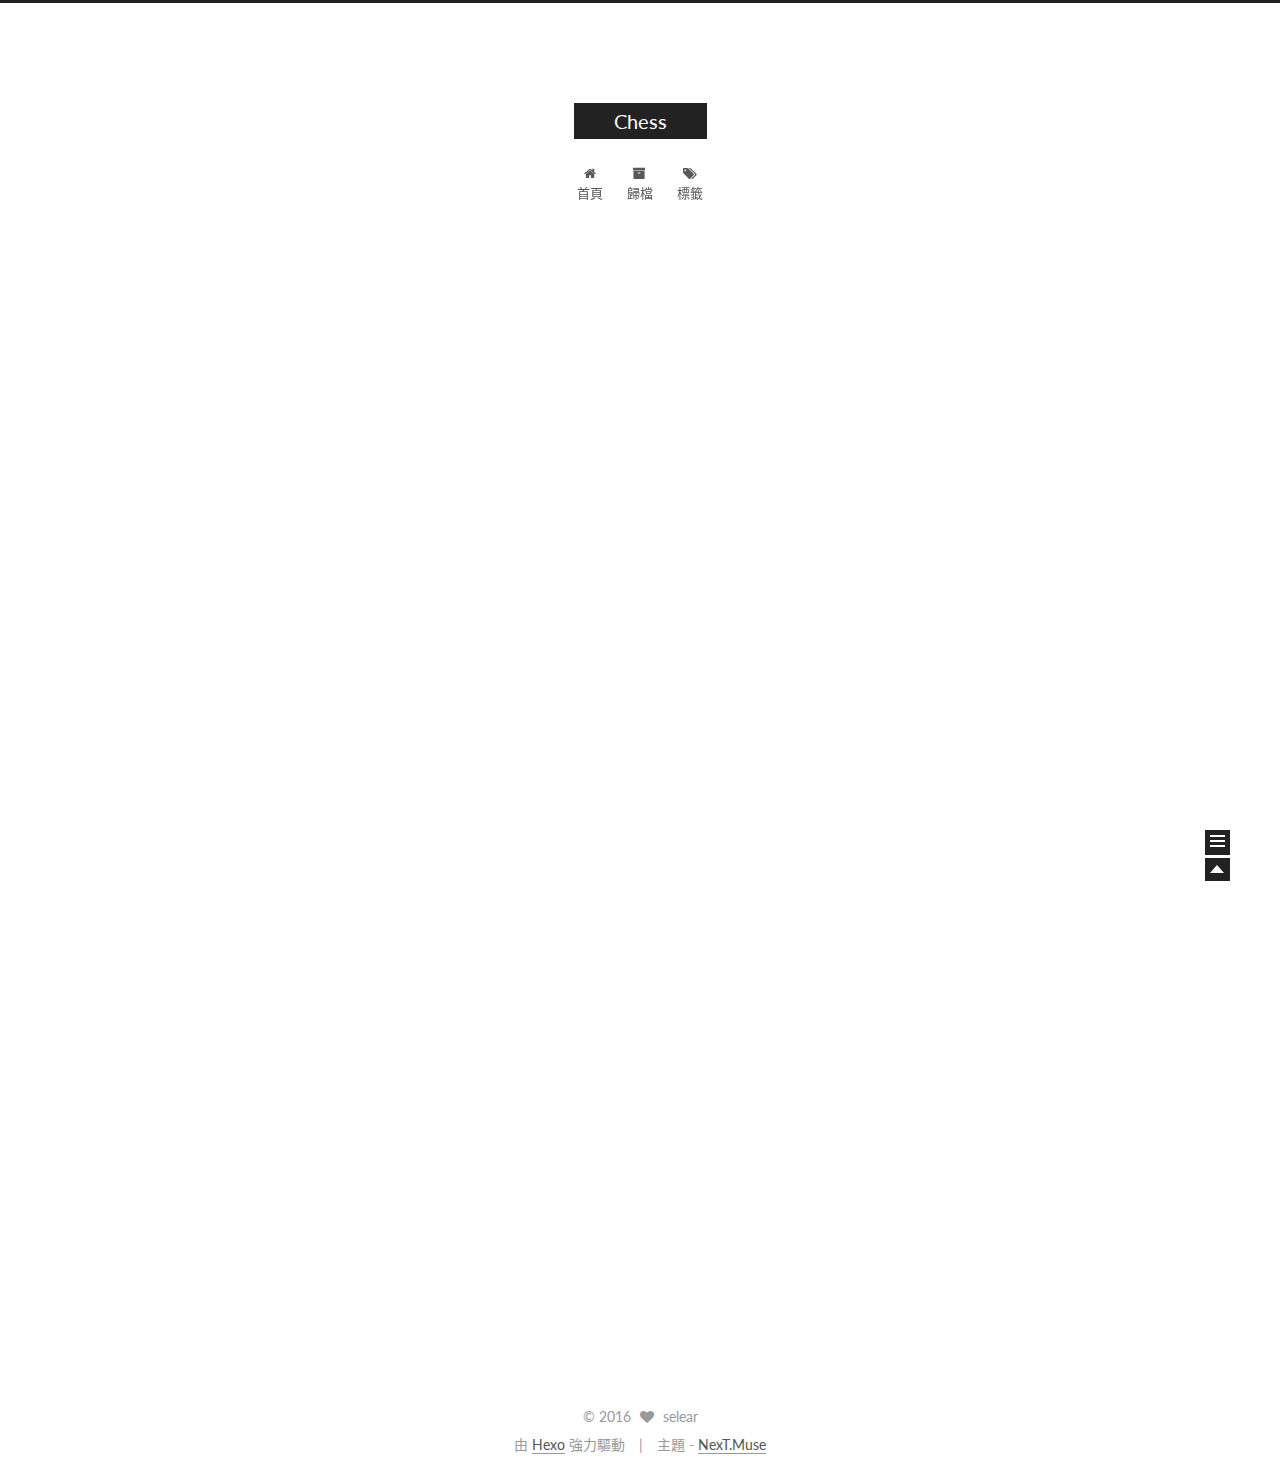
==== index.html @ 6a744e5f "Site updated: 2016-02-11 23:45:09" ====
<!doctype html>



  


<html class="theme-next muse use-motion">
<head>
  <meta charset="UTF-8"/>
<meta http-equiv="X-UA-Compatible" content="IE=edge,chrome=1" />
<meta name="viewport" content="width=device-width, initial-scale=1, maximum-scale=1"/>



<meta http-equiv="Cache-Control" content="no-transform" />
<meta http-equiv="Cache-Control" content="no-siteapp" />












  <link href="/vendors/fancybox/source/jquery.fancybox.css?v=2.1.5" rel="stylesheet" type="text/css"/>




  <link href="//fonts.googleapis.com/css?family=Lato:300,400,700,400italic&subset=latin,latin-ext" rel="stylesheet" type="text/css">



<link href="/vendors/font-awesome/css/font-awesome.min.css?v=4.4.0" rel="stylesheet" type="text/css" />

<link href="/css/main.css?v=0.5.0" rel="stylesheet" type="text/css" />


  <meta name="keywords" content="Hexo, NexT" />








  <link rel="shortcut icon" type="image/x-icon" href="/favicon.ico?v=0.5.0" />






<meta name="description" content="try to find which one will win.">
<meta property="og:type" content="website">
<meta property="og:title" content="Chess">
<meta property="og:url" content="https://selear.github.io/index.html">
<meta property="og:site_name" content="Chess">
<meta property="og:description" content="try to find which one will win.">
<meta name="twitter:card" content="summary">
<meta name="twitter:title" content="Chess">
<meta name="twitter:description" content="try to find which one will win.">



<script type="text/javascript" id="hexo.configuration">
  var NexT = window.NexT || {};
  var CONFIG = {
    scheme: 'Muse',
    sidebar: {"position":"left","display":"post"},
    fancybox: true,
    motion: true,
    duoshuo: {
      userId: 0,
      author: '博主'
    }
  };
</script>

  <title> Chess </title>
</head>

<body itemscope itemtype="http://schema.org/WebPage" lang="zh-CN">

  








  
  
    
  

  <div class="container one-collumn sidebar-position-left 
   page-home 
 ">
    <div class="headband"></div>

    <header id="header" class="header" itemscope itemtype="http://schema.org/WPHeader">
      <div class="header-inner"><div class="site-meta ">
  

  <div class="custom-logo-site-title">
    <a href="/"  class="brand" rel="start">
      <span class="logo-line-before"><i></i></span>
      <span class="site-title">Chess</span>
      <span class="logo-line-after"><i></i></span>
    </a>
  </div>
  <p class="site-subtitle"></p>
</div>

<div class="site-nav-toggle">
  <button>
    <span class="btn-bar"></span>
    <span class="btn-bar"></span>
    <span class="btn-bar"></span>
  </button>
</div>

<nav class="site-nav">
  

  
    <ul id="menu" class="menu ">
      
        
        <li class="menu-item menu-item-home">
          <a href="/" rel="section">
            
              <i class="menu-item-icon fa fa-home fa-fw"></i> <br />
            
            首頁
          </a>
        </li>
      
        
        <li class="menu-item menu-item-archives">
          <a href="/archives" rel="section">
            
              <i class="menu-item-icon fa fa-archive fa-fw"></i> <br />
            
            歸檔
          </a>
        </li>
      
        
        <li class="menu-item menu-item-tags">
          <a href="/tags" rel="section">
            
              <i class="menu-item-icon fa fa-tags fa-fw"></i> <br />
            
            標籤
          </a>
        </li>
      

      
      
      
    </ul>
  

  
</nav>

 </div>
    </header>

    <main id="main" class="main">
      <div class="main-inner">
        <div class="content-wrap">
          <div id="content" class="content">
            
  <section id="posts" class="posts-expand">

    

    
    
      
      
        
        
        
      

      
    

    
      

  
  

  
  
  

  <article class="post post-type-normal " itemscope itemtype="http://schema.org/Article">

    
      <header class="post-header">

        
        
          <h1 class="post-title" itemprop="name headline">
            
            
              
                
                <a class="post-title-link" href="/2016/02/10/hello-world/" itemprop="url">
                  Hello World
                </a>
              
            
          </h1>
        

        <div class="post-meta">
          <span class="post-time">
            <span class="post-meta-item-icon">
              <i class="fa fa-calendar-o"></i>
            </span>
            <span class="post-meta-item-text">發表於</span>
            <time itemprop="dateCreated" datetime="2016-02-10T01:39:41+08:00" content="2016-02-10">
              2016-02-10
            </time>
          </span>

          

          
            
          

          

          
          
        </div>
      </header>
    


    <div class="post-body" itemprop="articleBody">

      
      

      
        
          
            <p>Welcome to <a href="http://hexo.io/" target="_blank" rel="external">Hexo</a>! This is your very first post. Check <a href="http://hexo.io/docs/" target="_blank" rel="external">documentation</a> for more info. If you get any problems when using Hexo, you can find the answer in <a href="http://hexo.io/docs/troubleshooting.html" target="_blank" rel="external">troubleshooting</a> or you can ask me on <a href="https://github.com/hexojs/hexo/issues" target="_blank" rel="external">GitHub</a>.</p>
<h2 id="Quick_Start"><a href="#Quick_Start" class="headerlink" title="Quick Start"></a>Quick Start</h2><h3 id="Create_a_new_post"><a href="#Create_a_new_post" class="headerlink" title="Create a new post"></a>Create a new post</h3><figure class="highlight bash"><table><tr><td class="gutter"><pre><span class="line">1</span><br></pre></td><td class="code"><pre><span class="line">$ hexo new <span class="string">"My New Post"</span></span><br></pre></td></tr></table></figure>
<p>More info: <a href="http://hexo.io/docs/writing.html" target="_blank" rel="external">Writing</a></p>
<h3 id="Run_server"><a href="#Run_server" class="headerlink" title="Run server"></a>Run server</h3><figure class="highlight bash"><table><tr><td class="gutter"><pre><span class="line">1</span><br></pre></td><td class="code"><pre><span class="line">$ hexo server</span><br></pre></td></tr></table></figure>
<p>More info: <a href="http://hexo.io/docs/server.html" target="_blank" rel="external">Server</a></p>
<h3 id="Generate_static_files"><a href="#Generate_static_files" class="headerlink" title="Generate static files"></a>Generate static files</h3><figure class="highlight bash"><table><tr><td class="gutter"><pre><span class="line">1</span><br></pre></td><td class="code"><pre><span class="line">$ hexo generate</span><br></pre></td></tr></table></figure>
<p>More info: <a href="http://hexo.io/docs/generating.html" target="_blank" rel="external">Generating</a></p>
<h3 id="Deploy_to_remote_sites"><a href="#Deploy_to_remote_sites" class="headerlink" title="Deploy to remote sites"></a>Deploy to remote sites</h3><figure class="highlight bash"><table><tr><td class="gutter"><pre><span class="line">1</span><br></pre></td><td class="code"><pre><span class="line">$ hexo deploy</span><br></pre></td></tr></table></figure>
<p>More info: <a href="http://hexo.io/docs/deployment.html" target="_blank" rel="external">Deployment</a></p>

          
        
      
    </div>

    <footer class="post-footer">
      

      

      
      
        <div class="post-eof"></div>
      
    </footer>
  </article>


    

  </section>

  


          </div>
          


          

        </div>
        
          
  
  <div class="sidebar-toggle">
    <div class="sidebar-toggle-line-wrap">
      <span class="sidebar-toggle-line sidebar-toggle-line-first"></span>
      <span class="sidebar-toggle-line sidebar-toggle-line-middle"></span>
      <span class="sidebar-toggle-line sidebar-toggle-line-last"></span>
    </div>
  </div>

  <aside id="sidebar" class="sidebar">
    <div class="sidebar-inner">

      

      

      <section class="site-overview sidebar-panel  sidebar-panel-active ">
        <div class="site-author motion-element" itemprop="author" itemscope itemtype="http://schema.org/Person">
          <img class="site-author-image" itemprop="image"
               src="/images/default_avatar.jpg"
               alt="selear" />
          <p class="site-author-name" itemprop="name">selear</p>
          <p class="site-description motion-element" itemprop="description">try to find which one will win.</p>
        </div>
        <nav class="site-state motion-element">
          <div class="site-state-item site-state-posts">
            <a href="/archives">
              <span class="site-state-item-count">1</span>
              <span class="site-state-item-name">文章</span>
            </a>
          </div>
          
          

          

        </nav>

        

        <div class="links-of-author motion-element">
          
        </div>

        
        

        <div class="links-of-author motion-element">
          
        </div>

      </section>

      

    </div>
  </aside>


        
      </div>
    </main>

    <footer id="footer" class="footer">
      <div class="footer-inner">
        <div class="copyright" >
  
  &copy; 
  <span itemprop="copyrightYear">2016</span>
  <span class="with-love">
    <i class="fa fa-heart"></i>
  </span>
  <span class="author" itemprop="copyrightHolder">selear</span>
</div>

<div class="powered-by">
  由 <a class="theme-link" href="http://hexo.io">Hexo</a> 強力驅動
</div>

<div class="theme-info">
  主題 -
  <a class="theme-link" href="https://github.com/iissnan/hexo-theme-next">
    NexT.Muse
  </a>
</div>



      </div>
    </footer>

    <div class="back-to-top"></div>
  </div>

  


  



  <script type="text/javascript" src="/vendors/jquery/index.js?v=2.1.3"></script>

  <script type="text/javascript" src="/vendors/fastclick/lib/fastclick.min.js?v=1.0.6"></script>

  <script type="text/javascript" src="/vendors/jquery_lazyload/jquery.lazyload.js?v=1.9.7"></script>

  <script type="text/javascript" src="/vendors/velocity/velocity.min.js"></script>

  <script type="text/javascript" src="/vendors/velocity/velocity.ui.min.js"></script>

  <script type="text/javascript" src="/vendors/fancybox/source/jquery.fancybox.pack.js"></script>


  


  <script type="text/javascript" src="/js/src/utils.js?v=0.5.0"></script>

  <script type="text/javascript" src="/js/src/motion.js?v=0.5.0"></script>



  
  

  

  


  <script type="text/javascript" src="/js/src/bootstrap.js?v=0.5.0"></script>



  



  



  
  

  
  


</body>
</html>
---- css/main.css ----
/* normalize.css v3.0.2 | MIT License | git.io/normalize */
html {
  font-family: sans-serif; /* 1 */
  -ms-text-size-adjust: 100%; /* 2 */
  -webkit-text-size-adjust: 100%; /* 2 */
}
body {
  margin: 0;
}
article,
aside,
details,
figcaption,
figure,
footer,
header,
hgroup,
main,
menu,
nav,
section,
summary {
  display: block;
}
audio,
canvas,
progress,
video {
  display: inline-block; /* 1 */
  vertical-align: baseline; /* 2 */
}
audio:not([controls]) {
  display: none;
  height: 0;
}
[hidden],
template {
  display: none;
}
a {
  background-color: transparent;
}
a:active,
a:hover {
  outline: 0;
}
abbr[title] {
  border-bottom: 1px dotted;
}
b,
strong {
  font-weight: bold;
}
dfn {
  font-style: italic;
}
h1 {
  font-size: 2em;
  margin: 0.67em 0;
}
mark {
  background: #ff0;
  color: #000;
}
small {
  font-size: 80%;
}
sub,
sup {
  font-size: 75%;
  line-height: 0;
  position: relative;
  vertical-align: baseline;
}
sup {
  top: -0.5em;
}
sub {
  bottom: -0.25em;
}
img {
  border: 0;
}
svg:not(:root) {
  overflow: hidden;
}
figure {
  margin: 1em 40px;
}
hr {
  -moz-box-sizing: content-box;
  box-sizing: content-box;
  height: 0;
}
pre {
  overflow: auto;
}
code,
kbd,
pre,
samp {
  font-family: monospace, monospace;
  font-size: 1em;
}
button,
input,
optgroup,
select,
textarea {
  color: inherit; /* 1 */
  font: inherit; /* 2 */
  margin: 0; /* 3 */
}
button {
  overflow: visible;
}
button,
select {
  text-transform: none;
}
button,
html input[type="button"],
input[type="reset"],
input[type="submit"] {
  -webkit-appearance: button; /* 2 */
  cursor: pointer; /* 3 */
}
button[disabled],
html input[disabled] {
  cursor: default;
}
button::-moz-focus-inner,
input::-moz-focus-inner {
  border: 0;
  padding: 0;
}
input {
  line-height: normal;
}
input[type="checkbox"],
input[type="radio"] {
  box-sizing: border-box; /* 1 */
  padding: 0; /* 2 */
}
input[type="number"]::-webkit-inner-spin-button,
input[type="number"]::-webkit-outer-spin-button {
  height: auto;
}
input[type="search"] {
  -webkit-appearance: textfield; /* 1 */
  -moz-box-sizing: content-box;
  -webkit-box-sizing: content-box; /* 2 */
  box-sizing: content-box;
}
input[type="search"]::-webkit-search-cancel-button,
input[type="search"]::-webkit-search-decoration {
  -webkit-appearance: none;
}
fieldset {
  border: 1px solid #c0c0c0;
  margin: 0 2px;
  padding: 0.35em 0.625em 0.75em;
}
legend {
  border: 0; /* 1 */
  padding: 0; /* 2 */
}
textarea {
  overflow: auto;
}
optgroup {
  font-weight: bold;
}
table {
  border-collapse: collapse;
  border-spacing: 0;
}
td,
th {
  padding: 0;
}
::selection {
  background: #262a30;
  color: #fff;
}
body {
  position: relative;
  font-family: Lato, "PingFang SC", "Microsoft YaHei", sans-serif;
  font-size: 14px;
  line-height: 2;
  color: #555;
  background: #fff;
}
@media (max-width: 767px) {
  body {
    padding-right: 0 !important;
  }
}
@media (min-width: 768px) and (max-width: 991px) {
  body {
    padding-right: 0 !important;
  }
}
@media (min-width: 1600px) {
  body {
    font-size: 16px;
  }
}
h1,
h2,
h3,
h4,
h5,
h6 {
  margin: 0;
  padding: 0;
  font-weight: bold;
  line-height: 1.5;
  font-family: Lato, "PingFang SC", "Microsoft YaHei", sans-serif;
}
h2,
h3,
h4,
h5,
h6 {
  margin: 20px 0 15px;
}
h1 {
  font-size: 22px;
}
@media (max-width: 767px) {
  h1 {
    font-size: 18px;
  }
}
h2 {
  font-size: 20px;
}
@media (max-width: 767px) {
  h2 {
    font-size: 16px;
  }
}
h3 {
  font-size: 18px;
}
@media (max-width: 767px) {
  h3 {
    font-size: 14px;
  }
}
h4 {
  font-size: 16px;
}
@media (max-width: 767px) {
  h4 {
    font-size: 12px;
  }
}
h5 {
  font-size: 14px;
}
@media (max-width: 767px) {
  h5 {
    font-size: 10px;
  }
}
h6 {
  font-size: 12px;
}
@media (max-width: 767px) {
  h6 {
    font-size: 8px;
  }
}
p {
  margin: 0 0 25px 0;
}
a {
  color: #555;
  text-decoration: none;
  border-bottom: 1px solid #999;
  word-wrap: break-word;
}
a:hover {
  color: #222;
  border-bottom-color: #222;
}
ul {
  list-style: none;
}
blockquote {
  margin: 0;
  padding: 0;
}
img {
  display: block;
  margin: auto;
  max-width: 100%;
  height: auto;
}
hr {
  margin: 40px 0;
  height: 3px;
  border: none;
  background-color: #ddd;
  background-image: repeating-linear-gradient(-45deg, #fff, #fff 4px, transparent 4px, transparent 8px);
}
blockquote {
  padding: 0 15px;
  color: #666;
  border-left: 4px solid #ddd;
}
blockquote cite::before {
  content: "-";
  padding: 0 5px;
}
dt {
  font-weight: 700;
}
dd {
  margin: 0;
  padding: 0;
}
.text-left {
  text-align: left;
}
.text-center {
  text-align: center;
}
.text-right {
  text-align: right;
}
.text-justify {
  text-align: justify;
}
.text-nowrap {
  white-space: nowrap;
}
.text-lowercase {
  text-transform: lowercase;
}
.text-uppercase {
  text-transform: uppercase;
}
.text-capitalize {
  text-transform: capitalize;
}
.center-block {
  display: block;
  margin-left: auto;
  margin-right: auto;
}
.clearfix:before,
.clearfix:after {
  content: " ";
  display: table;
}
.clearfix:after {
  clear: both;
}
.pullquote {
  width: 45%;
}
.pullquote.left {
  float: left;
  margin-left: 5px;
  margin-right: 10px;
}
.pullquote.right {
  float: right;
  margin-left: 10px;
  margin-right: 5px;
}
.highlight table,
.gist table {
  width: auto;
}
.highlight table td,
.gist table td {
  border: none;
}
.highlight a,
.gist a {
  color: #222 !important;
  text-decoration: none !important;
}
.affix.affix.affix {
  position: fixed;
}
.translation {
  margin-top: -20px;
  font-size: 14px;
  color: #999;
}
.use-motion .motion-element {
  opacity: 0;
}
table {
  margin: 20px 0;
  width: 100%;
  border-collapse: collapse;
  border-spacing: 0;
  border: 1px solid #ddd;
  font-size: 14px;
}
table>tbody>tr:nth-of-type(odd) {
  background-color: #f9f9f9;
}
table>tbody>tr:hover {
  background-color: #f5f5f5;
}
caption,
th,
td {
  padding: 8px;
  text-align: left;
  vertical-align: middle;
  font-weight: normal;
}
th,
td {
  border-bottom: 3px solid #ddd;
  border-right: 1px solid #eee;
}
th {
  padding-bottom: 10px;
  font-weight: 700;
}
td {
  border-bottom-width: 1px;
}
html,
body {
  height: 100%;
}
.container {
  position: relative;
  min-height: 100%;
}
.header-inner {
  margin: 0 auto;
  padding: 100px 0 70px;
  max-width: 700px;
}
@media (min-width: 1600px) {
  .container .header-inner {
    width: 900px;
  }
}
.main {
  padding-bottom: 150px;
}
.main-inner {
  margin: 0 auto;
  width: 700px;
}
@media (min-width: 1600px) {
  .container .main-inner {
    width: 900px;
  }
}
.footer {
  position: absolute;
  left: 0;
  bottom: 0;
  width: 100%;
  min-height: 50px;
}
.footer-inner {
  box-sizing: border-box;
  margin: 20px auto;
  max-width: 700px;
}
@media (min-width: 1600px) {
  .container .footer-inner {
    width: 900px;
  }
}
pre,
.highlight {
  background: #f7f7f7;
  margin: 20px 0;
  padding: 15px;
  overflow: auto;
  font-size: 13px;
  color: #4d4d4c;
  line-height: 1.6;
}
.highlight .gutter pre,
.gist .gist-file .gist-data .line-numbers {
  color: #666;
}
pre,
code {
  font-family: "Input Mono", "PT Mono", Consolas, Monaco, Menlo, monospace;
}
code {
  word-break: break-all;
  background: #eee;
  text-shadow: 0 1px #fff;
  padding: 0 0.3em;
}
pre code {
  background: none;
  text-shadow: none;
  padding: 0;
}
.highlight pre {
  border: none;
  margin: 0;
  padding: 1px;
}
.highlight table {
  margin: 0;
  width: auto;
  border: none;
}
.highlight td {
  border: none;
  padding: 0;
}
.highlight figcaption {
  font-size: 0.85em;
  color: #8e908c;
  line-height: 1em;
  margin-bottom: 1em;
}
.highlight figcaption:before,
.highlight figcaption:after {
  content: " ";
  display: table;
}
.highlight figcaption:after {
  clear: both;
}
.highlight figcaption a {
  float: right;
}
.highlight .gutter pre {
  text-align: right;
  padding-right: 20px;
}
.highlight .line {
  height: 20px;
}
.gist {
  margin: 20px 0;
  border-style: solid;
  border-color: #ccc;
  border-width: 1px 0;
  background: #f7f7f7;
  padding: 15px 40px 15px 15px;
}
.gist .gist-file {
  border: none;
  font-family: "Input Mono", "PT Mono", Consolas, Monaco, Menlo, monospace;
  margin: 0;
}
.gist .gist-file .gist-data {
  background: none;
  border: none;
}
.gist .gist-file .gist-data .line-numbers {
  background: none;
  border: none;
  padding: 0 20px 0 0;
}
.gist .gist-file .gist-data .line-data {
  padding: 0 !important;
}
.gist .gist-file .highlight {
  margin: 0;
  padding: 0;
  border: none;
}
.gist .gist-file .gist-meta {
  background: #f7f7f7;
  color: #8e908c;
  font: 13px Lato, "PingFang SC", "Microsoft YaHei", sans-serif;
  text-shadow: 0 0;
  padding: 0;
  margin-top: 1em;
  margin-left: 40px;
}
.gist .gist-file .gist-meta a {
  color: color-link;
  font-weight: normal;
}
.gist .gist-file .gist-meta a:hover {
  text-decoration: underline;
}
pre .comment {
  color: #8e908c;
}
pre .variable,
pre .attribute,
pre .tag,
pre .regexp,
pre .ruby .constant,
pre .xml .tag .title,
pre .xml .pi,
pre .xml .doctype,
pre .html .doctype,
pre .css .id,
pre .css .class,
pre .css .pseudo {
  color: #c82829;
}
pre .number,
pre .preprocessor,
pre .built_in,
pre .literal,
pre .params,
pre .constant {
  color: #f5871f;
}
pre .ruby .class .title,
pre .css .rules .attribute {
  color: #718c00;
}
pre .string,
pre .value,
pre .inheritance,
pre .header,
pre .ruby .symbol,
pre .xml .cdata {
  color: #718c00;
}
pre .title,
pre .css .hexcolor {
  color: #3e999f;
}
pre .function,
pre .python .decorator,
pre .python .title,
pre .ruby .function .title,
pre .ruby .title .keyword,
pre .perl .sub,
pre .javascript .title,
pre .coffeescript .title {
  color: #4271ae;
}
pre .keyword,
pre .javascript .function {
  color: #8959a8;
}
.full-image.full-image.full-image {
  border: none;
  max-width: 100%;
  width: auto;
  margin: 20px auto;
}
@media (min-width: 992px) {
  .full-image.full-image.full-image {
    max-width: none;
    width: 126%;
    margin: 0 -13%;
  }
}
.blockquote-center,
.page-home .post-type-quote blockquote,
.page-post-detail .post-type-quote blockquote {
  position: relative;
  margin: 40px 0;
  padding: 0;
  border-left: none;
  text-align: center;
}
.blockquote-center::before,
.page-home .post-type-quote blockquote::before,
.page-post-detail .post-type-quote blockquote::before,
.blockquote-center::after,
.page-home .post-type-quote blockquote::after,
.page-post-detail .post-type-quote blockquote::after {
  position: absolute;
  content: ' ';
  display: block;
  width: 100%;
  height: 24px;
  opacity: 0.2;
  background-repeat: no-repeat;
  background-position: 0 -6px;
  background-size: 22px 22px;
}
.blockquote-center::before,
.page-home .post-type-quote blockquote::before,
.page-post-detail .post-type-quote blockquote::before {
  top: -20px;
  background-image: url("../images/quote-l.svg");
  border-top: 1px solid #ccc;
}
.blockquote-center::after,
.page-home .post-type-quote blockquote::after,
.page-post-detail .post-type-quote blockquote::after {
  bottom: -20px;
  background-image: url("../images/quote-r.svg");
  border-bottom: 1px solid #ccc;
  background-position: 100% 8px;
}
.blockquote-center p,
.page-home .post-type-quote blockquote p,
.page-post-detail .post-type-quote blockquote p,
.blockquote-center div,
.page-home .post-type-quote blockquote div,
.page-post-detail .post-type-quote blockquote div {
  text-align: center;
}
.post .post-body .group-picture img {
  box-sizing: border-box;
  padding: 0 3px;
  border: none;
}
.post .group-picture-row {
  overflow: hidden;
  margin-top: 6px;
}
.post .group-picture-row:first-child {
  margin-top: 0;
}
.post .group-picture-column {
  float: left;
}
.page-post-detail .post-body .group-picture-column {
  float: none;
  margin-top: 10px;
  width: auto !important;
}
.page-post-detail .post-body .group-picture-column img {
  margin: 0 auto;
}
.page-archive .group-picture-container {
  overflow: hidden;
}
.page-archive .group-picture-row {
  float: left;
}
.page-archive .group-picture-row:first-child {
  margin-top: 6px;
}
.page-archive .group-picture-column {
  max-width: 150px;
  max-height: 150px;
}
.btn {
  display: inline-block;
  padding: 0 20px;
  font-size: 14px;
  color: #fff;
  background: #222;
  border: 2px solid #222;
  text-decoration: none;
  border-radius: 0;
  transition-property: background-color;
  transition-duration: 0.2s;
  transition-timing-function: ease-in-out;
  transition-delay: 0s;
}
.btn:hover,
.post-more-link .btn:hover {
  border-color: #222;
  color: #222;
  background: #fff;
}
.btn-bar {
  display: block;
  width: 22px;
  height: 2px;
  background: #555;
  border-radius: 1px;
}
.btn-bar+.btn-bar {
  margin-top: 4px;
}
.pagination {
  margin: 120px 0 40px;
  text-align: center;
  border-top: 1px solid #eee;
}
.page-number-basic,
.pagination .prev,
.pagination .next,
.pagination .page-number,
.pagination .space {
  display: inline-block;
  position: relative;
  top: -1px;
  margin: 0 10px;
  padding: 0 10px;
  line-height: 30px;
}
@media (max-width: 767px) {
  .page-number-basic,
  .pagination .prev,
  .pagination .next,
  .pagination .page-number,
  .pagination .space {
    margin: 0 5px;
  }
}
.pagination .prev,
.pagination .next,
.pagination .page-number {
  border-bottom: 0;
  border-top: 1px solid #eee;
  transition-property: border-color;
  transition-duration: 0.2s;
  transition-timing-function: ease-in-out;
  transition-delay: 0s;
}
.pagination .prev:hover,
.pagination .next:hover,
.pagination .page-number:hover {
  border-top-color: #222;
}
.pagination .space {
  padding: 0;
  margin: 0;
}
.pagination .prev {
  margin-left: 0;
}
.pagination .next {
  margin-right: 0;
}
.pagination .page-number.current {
  color: #fff;
  background: #ccc;
  border-top-color: #ccc;
}
@media (max-width: 767px) {
  .pagination {
    border-top: none;
  }
  .pagination .prev,
  .pagination .next,
  .pagination .page-number {
    margin-bottom: 10px;
    border-top: 0;
    border-bottom: 1px solid #eee;
  }
  .pagination .prev:hover,
  .pagination .next:hover,
  .pagination .page-number:hover {
    border-bottom-color: #222;
  }
}
.comments {
  margin: 60px 20px 0;
}
.tag-cloud {
  text-align: center;
}
.tag-cloud a {
  display: inline-block;
  margin: 10px;
}
.back-to-top {
  position: fixed;
  bottom: 19px;
  right: 50px;
  z-index: 1050;
  width: 15px;
  height: 13px;
  padding: 5px;
  background: #222;
  color: #fff;
  cursor: pointer;
  -webkit-transform: translateZ(0);
}
@media (max-width: 767px) {
  .back-to-top {
    display: none;
  }
}
@media (min-width: 768px) and (max-width: 991px) {
  .back-to-top {
    display: none;
  }
}
.back-to-top:before {
  display: block;
  content: " ";
  margin-top: 2px;
  width: 0;
  height: 0;
  border-width: 0 7px 8px 7px;
  border-color: transparent transparent #fff transparent;
  border-style: solid;
}
.header {
  background: #fff;
}
.header-inner {
  position: relative;
}
.headband {
  height: 3px;
  background: #222;
}
.site-meta {
  margin: 0;
  text-align: center;
}
@media (max-width: 767px) {
  .site-meta {
    text-align: center;
  }
}
.brand {
  position: relative;
  display: inline-block;
  padding: 0 40px;
  color: #fff;
  background: #222;
  border-bottom: none;
  font-family: Lato, "PingFang SC", "Microsoft YaHei", sans-serif;
}
.brand:hover {
  color: #fff;
}
.logo {
  display: inline-block;
  margin-right: 5px;
  line-height: 36px;
  vertical-align: top;
}
.site-title {
  display: inline-block;
  vertical-align: top;
  line-height: 36px;
  font-size: 20px;
  font-weight: normal;
}
.site-subtitle {
  margin-top: 10px;
  font-size: 13px;
  color: #999;
}
.use-motion .brand {
  opacity: 0;
}
.use-motion .logo,
.use-motion .site-title,
.use-motion .site-subtitle {
  opacity: 0;
  position: relative;
  top: -10px;
}
.site-nav-toggle {
  display: none;
  position: absolute;
  top: 10px;
  left: 10px;
}
@media (max-width: 767px) {
  .site-nav-toggle {
    display: block;
  }
}
.site-nav-toggle button {
  margin-top: 2px;
  padding: 9px 10px;
  background: transparent;
  border: none;
}
@media (max-width: 767px) {
  .site-nav {
    display: none;
    margin: 0 -10px;
    padding: 0 10px;
    clear: both;
    border-top: 1px solid #ddd;
  }
}
@media (min-width: 768px) and (max-width: 991px) {
  .site-nav {
    display: block !important;
  }
}
@media (min-width: 992px) {
  .site-nav {
    display: block !important;
  }
}
.menu {
  margin-top: 20px;
  padding-left: 0;
  text-align: center;
}
@media (max-width: 767px) {
  .menu {
    padding-left: 10px;
  }
}
.menu .menu-item {
  display: inline-block;
  margin: 0 10px;
}
@media screen and (max-width: 767px) {
  .menu .menu-item {
    margin-top: 10px;
  }
}
.menu .menu-item a {
  display: block;
  font-size: 13px;
  text-transform: capitalize;
  line-height: 1.5;
  border-bottom: 1px solid transparent;
  transition-property: border-color;
  transition-duration: 0.2s;
  transition-timing-function: ease-in-out;
  transition-delay: 0s;
}
.menu .menu-item a:hover {
  border-bottom-color: #222;
}
.use-motion .menu-item {
  opacity: 0;
}
.post-body .fancybox img {
  display: block !important;
  margin: 0 auto;
  cursor: pointer;
  cursor: zoom-in;
  cursor: -webkit-zoom-in;
}
.post-body .image-caption,
.post-body .figure .caption {
  margin: 10px auto 15px;
  text-align: center;
  font-size: 14px;
  color: #999;
  font-weight: bold;
  line-height: 1;
}
.post-sticky-flag {
  display: inline-block;
  font-size: 16px;
  -ms-transform: rotate(30deg);
  transform: rotate(30deg);
}
.posts-expand {
  padding-top: 40px;
}
@media (max-width: 767px) {
  .posts-expand {
    margin: 0 20px;
  }
  .post-body pre,
  .post-body .highlight {
    padding: 10px;
  }
  .post-body pre .gutter pre,
  .post-body .highlight .gutter pre {
    padding-right: 10px;
  }
}
@media (min-width: 992px) {
  .posts-expand .post-body {
    text-align: justify;
  }
}
.posts-expand .post-body h2,
.posts-expand .post-body h3,
.posts-expand .post-body h4,
.posts-expand .post-body h5,
.posts-expand .post-body h6 {
  padding-top: 10px;
}
.posts-expand .post-body h2 .header-anchor,
.posts-expand .post-body h3 .header-anchor,
.posts-expand .post-body h4 .header-anchor,
.posts-expand .post-body h5 .header-anchor,
.posts-expand .post-body h6 .header-anchor {
  float: right;
  margin-left: 10px;
  color: #ccc;
  border-bottom-style: none;
  visibility: hidden;
}
.posts-expand .post-body h2 .header-anchor:hover,
.posts-expand .post-body h3 .header-anchor:hover,
.posts-expand .post-body h4 .header-anchor:hover,
.posts-expand .post-body h5 .header-anchor:hover,
.posts-expand .post-body h6 .header-anchor:hover {
  color: inherit;
}
.posts-expand .post-body h2:hover .header-anchor,
.posts-expand .post-body h3:hover .header-anchor,
.posts-expand .post-body h4:hover .header-anchor,
.posts-expand .post-body h5:hover .header-anchor,
.posts-expand .post-body h6:hover .header-anchor {
  visibility: visible;
}
.posts-expand .post-body img {
  box-sizing: border-box;
  margin: auto;
  padding: 3px;
  border: 1px solid #ddd;
}
.posts-expand .fancybox img {
  margin: 0 auto;
}
@media (max-width: 767px) {
  .posts-collapse {
    margin: 0 20px;
  }
  .posts-collapse .post-title,
  .posts-collapse .post-meta {
    display: block;
    width: auto;
    text-align: left;
  }
}
.posts-collapse {
  margin-left: 55px;
}
@media (max-width: 767px) {
  .posts-collapse {
    margin: 0 20px;
  }
}
.posts-collapse .collection-title {
  position: relative;
  margin: 60px 0;
}
.posts-collapse .collection-title h2 {
  margin-left: 20px;
}
.posts-collapse .collection-title small {
  color: #bbb;
}
.posts-collapse .collection-title::before {
  content: " ";
  position: absolute;
  left: 0;
  top: 50%;
  margin-left: -4px;
  margin-top: -4px;
  width: 8px;
  height: 8px;
  background: #bbb;
  border-radius: 50%;
}
.posts-collapse .post {
  margin: 30px 0;
}
.posts-collapse .post-header {
  position: relative;
  transition-duration: 0.2s;
  transition-timing-function: ease-in-out;
  transition-delay: 0s;
  transition-property: border;
  border-bottom: 1px dashed #ccc;
}
.posts-collapse .post-header::before {
  content: " ";
  position: absolute;
  left: 0;
  top: 12px;
  width: 6px;
  height: 6px;
  margin-left: -4px;
  background: #bbb;
  border-radius: 50%;
  border: 1px solid #fff;
  transition-duration: 0.2s;
  transition-timing-function: ease-in-out;
  transition-delay: 0s;
  transition-property: background;
}
.posts-collapse .post-header:hover {
  border-bottom-color: #666;
}
.posts-collapse .post-header:hover::before {
  background: #222;
}
.posts-collapse .post-meta {
  position: absolute;
  font-size: 12px;
  left: 20px;
  top: 5px;
}
.posts-collapse .post-comments-count {
  display: none;
}
.posts-collapse .post-title {
  margin-left: 60px;
  font-size: 16px;
  font-weight: normal;
  font-family: Lato, "PingFang SC", "Microsoft YaHei", sans-serif;
  line-height: inherit;
}
.posts-collapse .post-title::after {
  margin-left: 3px;
  opacity: 0.6;
}
.posts-collapse .post-title a {
  color: #666;
  border-bottom: none;
}
.page-home .post-type-quote .post-header,
.page-post-detail .post-type-quote .post-header,
.page-home .post-type-quote .post-tags,
.page-post-detail .post-type-quote .post-tags {
  display: none;
}
.posts-expand .post-title {
  font-size: 26px;
  text-align: center;
  word-break: break-word;
}
@media (max-width: 767px) {
  .posts-expand .post-title {
    font-size: 22px;
  }
}
.posts-expand .post-title-link {
  display: inline-block;
  position: relative;
  color: #555;
  border-bottom: none;
  line-height: 1.2;
  vertical-align: top;
}
.posts-expand .post-title-link::before {
  content: "";
  position: absolute;
  width: 100%;
  height: 2px;
  bottom: 0;
  left: 0;
  background-color: #000;
  visibility: hidden;
  transform: scaleX(0);
  transition-duration: 0.2s;
  transition-timing-function: ease-in-out;
  transition-delay: 0s;
}
.posts-expand .post-title-link:hover::before {
  visibility: visible;
  transform: scaleX(1);
}
.posts-expand .post-title-link .fa {
  font-size: 16px;
}
.posts-expand .post-meta {
  margin: 3px 0 60px 0;
  color: #999;
  font-size: 12px;
  text-align: center;
}
.posts-expand .post-meta .post-category-list {
  display: inline-block;
  margin: 0;
  padding: 3px;
}
.posts-expand .post-meta .post-category-list-link {
  color: #999;
}
.post-meta-item-icon {
  display: none;
  margin-right: 3px;
}
@media (min-width: 768px) and (max-width: 991px) {
  .post-meta-item-icon {
    display: inline-block;
  }
}
@media (max-width: 767px) {
  .post-meta-item-icon {
    display: inline-block;
  }
}
@media (min-width: 768px) and (max-width: 991px) {
  .post-meta-item-text {
    display: none;
  }
}
@media (max-width: 767px) {
  .post-meta-item-text {
    display: none;
  }
}
@media (max-width: 767px) {
  .posts-expand .post-comments-count {
    display: none;
  }
}
.post-more-link {
  margin-top: 50px;
}
.post-more-link .btn {
  color: #fff;
  font-size: 14px;
  background: #222;
  border-radius: 0;
}
.posts-expand .post-tags {
  margin-top: 40px;
  text-align: center;
}
.posts-expand .post-tags a {
  display: inline-block;
  margin-right: 10px;
  font-size: 13px;
}
.post-nav {
  overflow: hidden;
  margin-top: 60px;
  padding: 10px;
  white-space: nowrap;
  border-top: 1px solid #eee;
}
.post-nav-item {
  display: inline-block;
  width: 50%;
  white-space: normal;
}
.post-nav-item a {
  position: relative;
  display: inline-block;
  line-height: 25px;
  font-size: 14px;
  color: #555;
  border-bottom: none;
}
.post-nav-item a:hover {
  color: #222;
  border-bottom: none;
}
.post-nav-item a:active {
  top: 2px;
}
.post-nav-item a i {
  font-size: 12px;
}
.post-nav-prev {
  text-align: right;
}
.posts-expand .post-eof {
  display: block;
  margin: 80px auto 60px;
  width: 8%;
  height: 1px;
  background: #ccc;
  text-align: center;
}
.post:last-child .post-eof.post-eof.post-eof {
  display: none;
}
.post-gallery {
  display: table;
  table-layout: fixed;
  width: 100%;
  border-collapse: separate;
}
.post-gallery-row {
  display: table-row;
}
.post-gallery .post-gallery-img {
  display: table-cell;
  text-align: center;
  vertical-align: middle;
  border: none;
}
.post-gallery .post-gallery-img img {
  max-width: 100%;
  max-height: 100%;
  border: none;
}
.fancybox-close,
.fancybox-close:hover {
  border: none;
}
.sidebar {
  width: 0;
  position: fixed;
  right: 0;
  top: 0;
  bottom: 0;
  z-index: 1040;
  box-shadow: inset 0 2px 6px #000;
  background: #222;
  -webkit-transform: translateZ(0);
}
.sidebar a {
  color: #999;
  border-bottom-color: #555;
}
.sidebar a:hover {
  color: #eee;
}
@media (min-width: 768px) and (max-width: 991px) {
  .sidebar {
    display: none !important;
  }
}
@media (max-width: 767px) {
  .sidebar {
    display: none !important;
  }
}
.sidebar-inner {
  position: relative;
  padding: 20px 10px;
  color: #999;
  text-align: center;
}
.sidebar-toggle {
  position: fixed;
  right: 50px;
  bottom: 45px;
  width: 15px;
  height: 15px;
  padding: 5px;
  background: #222;
  line-height: 0;
  z-index: 1050;
  cursor: pointer;
  -webkit-transform: translateZ(0);
}
@media (min-width: 768px) and (max-width: 991px) {
  .sidebar-toggle {
    display: none;
  }
}
@media (max-width: 767px) {
  .sidebar-toggle {
    display: none;
  }
}
.sidebar-toggle-line {
  position: relative;
  display: inline-block;
  vertical-align: top;
  height: 2px;
  width: 100%;
  background: #fff;
  margin-top: 3px;
}
.sidebar-toggle-line:first-child {
  margin-top: 0;
}
.site-author-image {
  display: block;
  margin: 0 auto;
  max-width: 96px;
  height: auto;
  border: 2px solid #333;
  padding: 2px;
}
.site-author-name {
  margin: 5px 0 0;
  color: #f5f5f5;
}
.site-description {
  margin-top: 5px;
  font-size: 14px;
  color: #555;
}
.site-state {
  overflow: hidden;
  line-height: 1.4;
  white-space: nowrap;
}
.site-state-item {
  display: inline-block;
  padding: 0 15px;
  border-left: 1px solid #333;
}
.site-state-item:first-child {
  border-left: none;
}
.site-state-item a {
  border-bottom: none;
}
.site-state-item-count {
  display: block;
  text-align: center;
  color: inherit;
  font-weight: 600;
  font-size: 18px;
}
.site-state-item-name {
  font-size: 13px;
  color: inherit;
}
.feed-link {
  margin-top: 20px;
}
.feed-link a {
  display: inline-block;
  padding: 0 15px;
  color: #fc6423;
  border: 1px solid #fc6423;
  border-radius: 4px;
}
.feed-link a i {
  color: #fc6423;
  font-size: 14px;
}
.feed-link a:hover {
  color: #fff;
  background: #fc6423;
}
.feed-link a:hover i {
  color: #fff;
}
.links-of-author {
  margin-top: 20px;
}
.links-of-author a {
  display: inline-block;
  vertical-align: middle;
  margin-right: 10px;
  margin-bottom: 10px;
  border-bottom-color: #555;
  font-size: 13px;
}
.links-of-author a:before {
  display: inline-block;
  vertical-align: middle;
  margin-right: 3px;
  content: " ";
  width: 4px;
  height: 4px;
  border-radius: 50%;
  background: #ffffc6;
}
.sidebar-nav {
  margin: 0 0 20px;
  padding-left: 0;
}
.sidebar-nav li {
  display: inline-block;
  cursor: pointer;
  border-bottom: 1px solid transparent;
  font-size: 14px;
  color: #555;
}
.sidebar-nav li:hover {
  color: #f5f5f5;
}
.page-post-detail .sidebar-nav-toc {
  padding: 0 5px;
}
.page-post-detail .sidebar-nav-overview {
  margin-left: 10px;
}
.sidebar-nav .sidebar-nav-active {
  color: #87daff;
  border-bottom-color: #87daff;
}
.sidebar-nav .sidebar-nav-active:hover {
  color: #87daff;
}
.sidebar-panel {
  display: none;
}
.sidebar-panel-active {
  display: block;
}
.post-toc {
  overflow: hidden;
  position: relative;
}
.post-toc-empty {
  font-size: 14px;
  color: #666;
}
.post-toc ol {
  overflow: auto;
  margin: 0;
  padding: 0 10px 10px;
  text-align: left;
  list-style: none;
  font-size: 14px;
}
.post-toc ol a {
  color: #999;
}
.post-toc ol a:hover {
  color: #ccc;
}
.post-toc .nav .nav-child {
  display: none;
}
.post-toc .nav .active > .nav-child {
  display: block;
}
.post-toc .nav .active-current > .nav-child {
  display: block;
}
.post-toc .nav .active-current > .nav-child > .nav-item {
  display: block;
}
.post-toc .nav .active > a {
  color: #ccc;
}
.post-toc .nav .active-current > a {
  color: #87daff;
}
.post-toc .nav .active-current > a:hover {
  color: #87daff;
}
.post-toc-indicator {
  height: 20px;
  text-align: center;
  color: #fff;
  font-size: 14px;
}
.post-toc-indicator-top {
  opacity: 0;
  margin-top: 10px;
}
.post-toc-indicator-bottom {
  position: absolute;
  width: 100%;
}
.footer {
  font-size: 14px;
  color: #999;
}
.footer img {
  border: none;
}
.footer-inner {
  text-align: center;
}
.with-love {
  display: inline-block;
  margin: 0 5px;
}
.powered-by,
.theme-info {
  display: inline-block;
}
.powered-by {
  margin-right: 10px;
}
.powered-by::after {
  content: "|";
  padding-left: 10px;
}
.cc-license {
  margin-top: 10px;
  text-align: center;
}
.cc-license .cc-opacity {
  opacity: 0.7;
  border-bottom: none;
}
.cc-license .cc-opacity:hover {
  opacity: 0.9;
}
.cc-license img {
  display: inline-block;
}
.theme-next #ds-thread #ds-reset {
  color: #555;
}
.theme-next #ds-thread #ds-reset .ds-replybox {
  margin-bottom: 30px;
}
.theme-next #ds-thread #ds-reset .ds-replybox .ds-avatar,
.theme-next #ds-reset .ds-avatar img {
  box-shadow: none;
}
.theme-next #ds-thread #ds-reset .ds-textarea-wrapper {
  border-color: #c7d4e1;
  background: none;
  border-top-right-radius: 3px;
  border-top-left-radius: 3px;
}
.theme-next #ds-thread #ds-reset .ds-textarea-wrapper textarea {
  height: 60px;
}
.theme-next #ds-reset .ds-rounded-top {
  border-radius: 0;
}
.theme-next #ds-thread #ds-reset .ds-post-toolbar {
  box-sizing: border-box;
  border: 1px solid #c7d4e1;
  background: #f6f8fa;
}
.theme-next #ds-thread #ds-reset .ds-post-options {
  height: 40px;
  border: none;
  background: none;
}
.theme-next #ds-thread #ds-reset .ds-toolbar-buttons {
  top: 11px;
}
.theme-next #ds-thread #ds-reset .ds-sync {
  top: 5px;
}
.theme-next #ds-thread #ds-reset .ds-post-button {
  top: 4px;
  right: 5px;
  width: 90px;
  height: 30px;
  border: 1px solid #c5ced7;
  border-radius: 3px;
  background-image: linear-gradient(#fbfbfc, #f5f7f9);
  color: #60676d;
}
.theme-next #ds-thread #ds-reset .ds-post-button:hover {
  background-position: 0 -30px;
  color: #60676d;
}
.theme-next #ds-thread #ds-reset .ds-comments-info {
  padding: 10px 0;
}
.theme-next #ds-thread #ds-reset .ds-sort {
  display: none;
}
.theme-next #ds-thread #ds-reset li.ds-tab a.ds-current {
  border: none;
  background: #f6f8fa;
  color: #60676d;
}
.theme-next #ds-thread #ds-reset li.ds-tab a.ds-current:hover {
  background-color: #e9f0f7;
  color: #60676d;
}
.theme-next #ds-thread #ds-reset li.ds-tab a {
  border-radius: 2px;
  padding: 5px;
}
.theme-next #ds-thread #ds-reset .ds-login-buttons p {
  color: #999;
  line-height: 36px;
}
.theme-next #ds-thread #ds-reset .ds-login-buttons .ds-service-list li {
  height: 28px;
}
.theme-next #ds-thread #ds-reset .ds-service-list a {
  background: none;
  padding: 5px;
  border: 1px solid;
  border-radius: 3px;
  text-align: center;
}
.theme-next #ds-thread #ds-reset .ds-service-list a:hover {
  color: #fff;
  background: #666;
}
.theme-next #ds-thread #ds-reset .ds-service-list .ds-weibo {
  color: #fc9b00;
  border-color: #fc9b00;
}
.theme-next #ds-thread #ds-reset .ds-service-list .ds-weibo:hover {
  background: #fc9b00;
}
.theme-next #ds-thread #ds-reset .ds-service-list .ds-qq {
  color: #60a3ec;
  border-color: #60a3ec;
}
.theme-next #ds-thread #ds-reset .ds-service-list .ds-qq:hover {
  background: #60a3ec;
}
.theme-next #ds-thread #ds-reset .ds-service-list .ds-renren {
  color: #2e7ac4;
  border-color: #2e7ac4;
}
.theme-next #ds-thread #ds-reset .ds-service-list .ds-renren:hover {
  background: #2e7ac4;
}
.theme-next #ds-thread #ds-reset .ds-service-list .ds-douban {
  color: #37994c;
  border-color: #37994c;
}
.theme-next #ds-thread #ds-reset .ds-service-list .ds-douban:hover {
  background: #37994c;
}
.theme-next #ds-thread #ds-reset .ds-service-list .ds-kaixin {
  color: #fef20d;
  border-color: #fef20d;
}
.theme-next #ds-thread #ds-reset .ds-service-list .ds-kaixin:hover {
  background: #fef20d;
}
.theme-next #ds-thread #ds-reset .ds-service-list .ds-netease {
  color: #f00;
  border-color: #f00;
}
.theme-next #ds-thread #ds-reset .ds-service-list .ds-netease:hover {
  background: #f00;
}
.theme-next #ds-thread #ds-reset .ds-service-list .ds-sohu {
  color: #ffcb05;
  border-color: #ffcb05;
}
.theme-next #ds-thread #ds-reset .ds-service-list .ds-sohu:hover {
  background: #ffcb05;
}
.theme-next #ds-thread #ds-reset .ds-service-list .ds-baidu {
  color: #2831e0;
  border-color: #2831e0;
}
.theme-next #ds-thread #ds-reset .ds-service-list .ds-baidu:hover {
  background: #2831e0;
}
.theme-next #ds-thread #ds-reset .ds-service-list .ds-google {
  color: #166bec;
  border-color: #166bec;
}
.theme-next #ds-thread #ds-reset .ds-service-list .ds-google:hover {
  background: #166bec;
}
.theme-next #ds-thread #ds-reset .ds-service-list .ds-weixin {
  color: #00ce0d;
  border-color: #00ce0d;
}
.theme-next #ds-thread #ds-reset .ds-service-list .ds-weixin:hover {
  background: #00ce0d;
}
.theme-next #ds-thread #ds-reset .ds-service-list .ds-more-services {
  border: none;
}
.theme-next #ds-thread #ds-reset .ds-service-list .ds-more-services:hover {
  background: none;
}
.theme-next #ds-reset .duoshuo-ua-admin {
  display: inline-block;
  color: #f00;
}
.theme-next #ds-reset .duoshuo-ua-platform,
.theme-next #ds-reset .duoshuo-ua-browser {
  color: #ccc;
}
.theme-next #ds-reset .duoshuo-ua-platform .fa,
.theme-next #ds-reset .duoshuo-ua-browser .fa {
  display: inline-block;
  margin-right: 3px;
}
.theme-next #ds-reset .duoshuo-ua-separator {
  display: inline-block;
  margin-left: 5px;
}
.theme-next .this_ua {
  background-color: #ccc !important;
  border-radius: 4px;
  padding: 0 5px !important;
  margin: 1px 1px !important;
  border: 1px solid #bbb !important;
  color: #fff;
  display: inline-block !important;
}
.theme-next .this_ua.admin {
  background-color: #d9534f !important;
  border-color: #d9534f !important;
}
.theme-next .this_ua.platform.iOS,
.theme-next .this_ua.platform.Mac,
.theme-next .this_ua.platform.Windows {
  background-color: #39b3d7 !important;
  border-color: #46b8da !important;
}
.theme-next .this_ua.platform.Linux {
  background-color: #3a3a3a !important;
  border-color: #1f1f1f !important;
}
.theme-next .this_ua.platform.Android {
  background-color: #00c47d !important;
  border-color: #01b171 !important;
}
.theme-next .this_ua.browser.Mobile,
.theme-next .this_ua.browser.Chrome {
  background-color: #5cb85c !important;
  border-color: #4cae4c !important;
}
.theme-next .this_ua.browser.Firefox {
  background-color: #f0ad4e !important;
  border-color: #eea236 !important;
}
.theme-next .this_ua.browser.Maxthon,
.theme-next .this_ua.browser.IE {
  background-color: #428bca !important;
  border-color: #357ebd !important;
}
.theme-next .this_ua.browser.baidu,
.theme-next .this_ua.browser.UCBrowser,
.theme-next .this_ua.browser.Opera {
  background-color: #d9534f !important;
  border-color: #d43f3a !important;
}
.theme-next .this_ua.browser.Android,
.theme-next .this_ua.browser.QQBrowser {
  background-color: #78ace9 !important;
  border-color: #4cae4c !important;
}
.post-spread {
  margin-top: 20px;
  text-align: center;
}
.jiathis_style {
  display: inline-block;
}
.jiathis_style a {
  border: none;
}
.use-motion .post {
  opacity: 0;
}
.page-archive .archive-page-counter {
  position: relative;
  top: 3px;
  left: 20px;
}
@media (max-width: 767px) {
  .page-archive .archive-page-counter {
    top: 5px;
  }
}
.page-archive .posts-collapse {
  position: relative;
  z-index: 1010;
}
.page-archive .posts-collapse::after {
  top: 20px;
  left: 0;
  margin-left: -2px;
  width: 4px;
  height: 100%;
  background: #f5f5f5;
  z-index: -1;
}
.page-archive .posts-collapse .archive-move-on {
  position: absolute;
  top: 11px;
  left: 0;
  margin-left: -6px;
  width: 10px;
  height: 10px;
  opacity: 0.5;
  background: #555;
  border: 1px solid #fff;
  border-radius: 50%;
}
.page-archive .posts-collapse::before,
.page-archive .posts-collapse::after {
  content: " ";
  position: absolute;
}
.category-all-page .category-all-title {
  text-align: center;
}
.category-all-page .category-all {
  margin-top: 20px;
}
.category-all-page .category-list {
  margin: 0;
  padding: 0;
  list-style: none;
}
.category-all-page .category-list-item {
  display: inline-block;
  margin: 10px;
}
.category-all-page .category-list-count {
  color: #bbb;
}
.category-all-page .category-list-count:before {
  display: inline;
  content: " (";
}
.category-all-page .category-list-count:after {
  display: inline;
  content: ") ";
}
.page-post-detail .sidebar-toggle-line {
  background: #87daff;
}
.page-post-detail .comments {
  overflow: hidden;
}
.custom-logo .site-meta-headline {
  text-align: center;
}
.custom-logo .brand {
  background: none;
}
.custom-logo .site-title {
  margin: 10px auto 0;
  font-size: 24px;
  color: #222;
}
.custom-logo .site-title a {
  border: none;
}
.custom-logo-image {
  margin: 0 auto;
  padding: 5px;
  max-width: 150px;
  background: #fff;
}
@media (max-width: 767px) {
  .site-nav {
    position: absolute;
    left: 0;
    top: 52px;
    margin: 0;
    width: 100%;
    background: #fff;
    border-bottom: 1px solid #ddd;
  }
}
@media (max-width: 767px) {
  .menu {
    text-align: left;
  }
}
@media (max-width: 767px) {
  .menu .menu-item {
    display: block;
    margin-left: 0;
    vertical-align: top;
  }
}
@media (max-width: 767px) {
  .menu .menu-item br {
    display: none;
  }
}
@media (max-width: 767px) {
  .menu .menu-item-icon {
    font-size: 15px;
  }
}
.site-search {
  position: absolute;
  top: 0;
  right: 0;
  font-size: 0;
}
@media (max-width: 767px) {
  .site-search {
    position: static;
  }
}
.site-search form {
  display: none;
}
@media (max-width: 767px) {
  .site-search form {
    background: none;
  }
}
.use-motion .site-search form {
  top: -50px;
}
@media (max-width: 767px) {
  .use-motion .site-search form {
    top: 0 !important;
  }
}
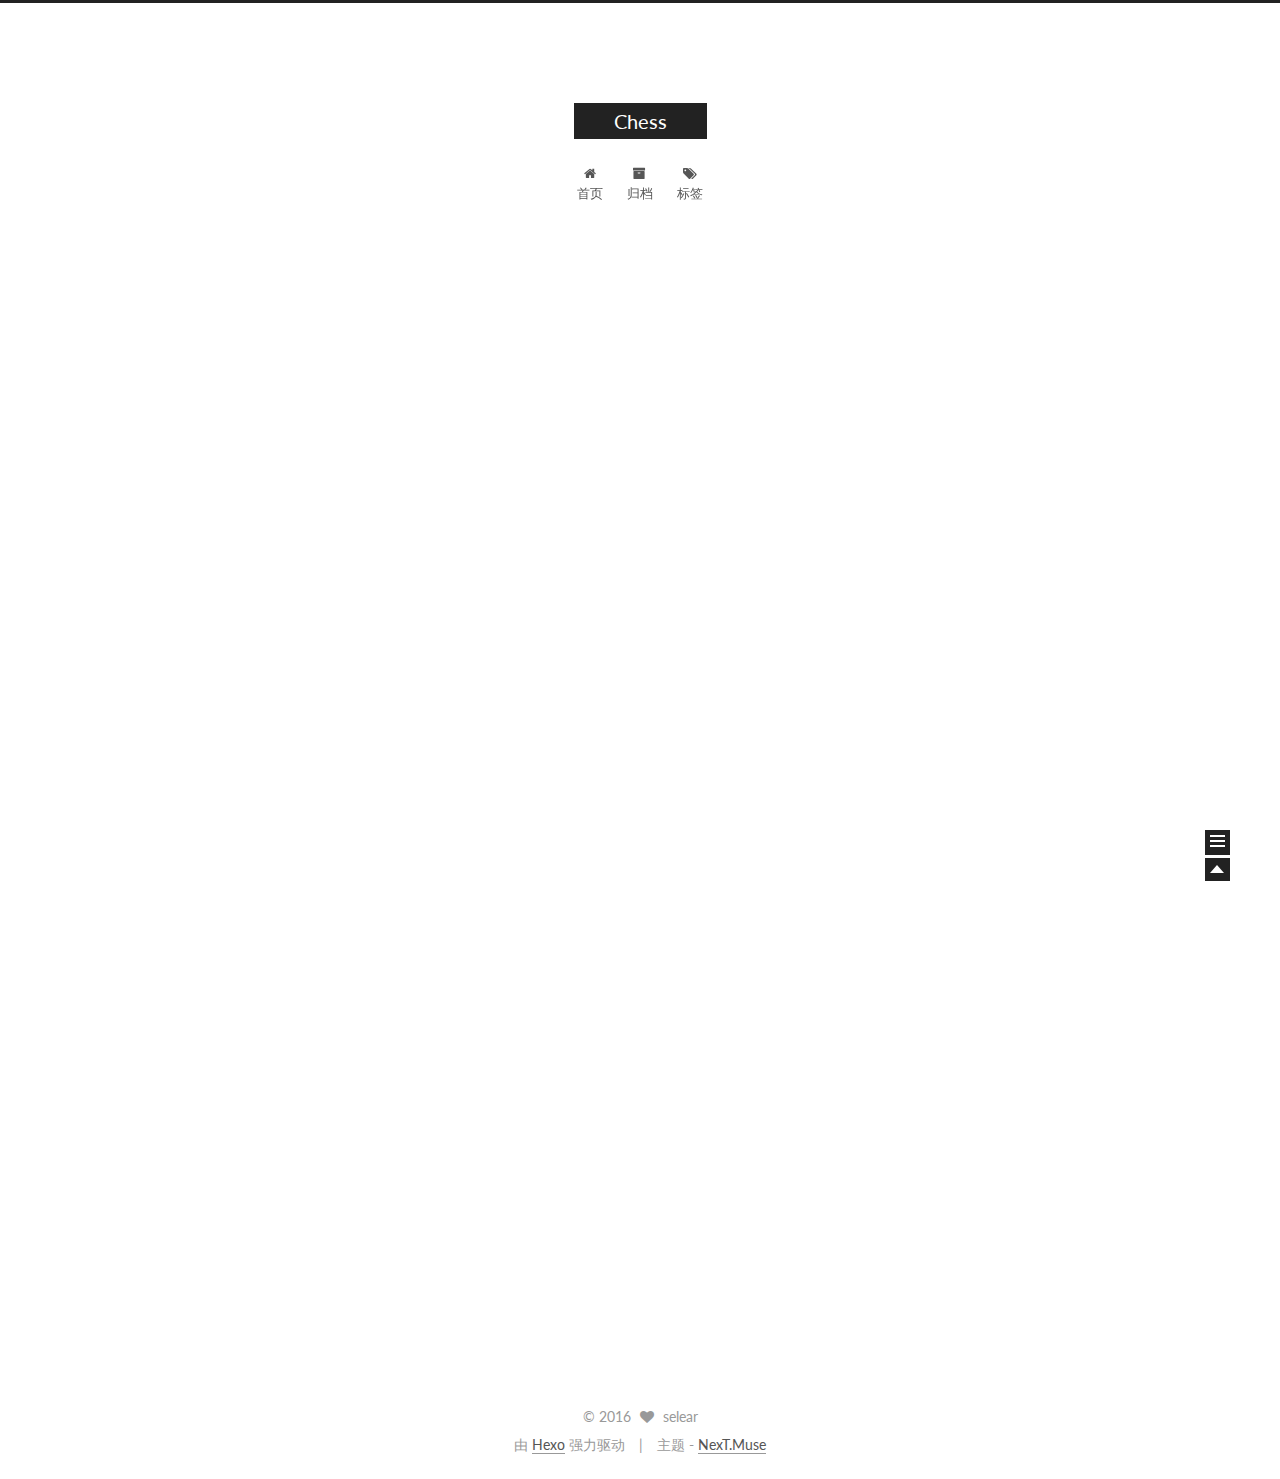
==== commit c5753f25: "Site updated: 2016-02-11 23:52:12" ====
--- a/index.html
+++ b/index.html
@@ -86,7 +86,7 @@
   <title> Chess </title>
 </head>
 
-<body itemscope itemtype="http://schema.org/WebPage" lang="zh-CN">
+<body itemscope itemtype="http://schema.org/WebPage" lang="zh-Hans">
 
   
 
@@ -141,7 +141,7 @@
             
               <i class="menu-item-icon fa fa-home fa-fw"></i> <br />
             
-            首頁
+            首页
           </a>
         </li>
       
@@ -151,7 +151,7 @@
             
               <i class="menu-item-icon fa fa-archive fa-fw"></i> <br />
             
-            歸檔
+            归档
           </a>
         </li>
       
@@ -161,7 +161,7 @@
             
               <i class="menu-item-icon fa fa-tags fa-fw"></i> <br />
             
-            標籤
+            标签
           </a>
         </li>
       
@@ -234,7 +234,7 @@
             <span class="post-meta-item-icon">
               <i class="fa fa-calendar-o"></i>
             </span>
-            <span class="post-meta-item-text">發表於</span>
+            <span class="post-meta-item-text">发表于</span>
             <time itemprop="dateCreated" datetime="2016-02-10T01:39:41+08:00" content="2016-02-10">
               2016-02-10
             </time>
@@ -335,7 +335,7 @@
           <div class="site-state-item site-state-posts">
             <a href="/archives">
               <span class="site-state-item-count">1</span>
-              <span class="site-state-item-name">文章</span>
+              <span class="site-state-item-name">日志</span>
             </a>
           </div>
           
@@ -383,11 +383,11 @@
 </div>
 
 <div class="powered-by">
-  由 <a class="theme-link" href="http://hexo.io">Hexo</a> 強力驅動
+  由 <a class="theme-link" href="http://hexo.io">Hexo</a> 强力驱动
 </div>
 
 <div class="theme-info">
-  主題 -
+  主题 -
   <a class="theme-link" href="https://github.com/iissnan/hexo-theme-next">
     NexT.Muse
   </a>
--- a/css/main.css
+++ b/css/main.css
@@ -1528,7 +1528,7 @@
   width: 4px;
   height: 4px;
   border-radius: 50%;
-  background: #ffffc6;
+  background: #ffffe2;
 }
 .sidebar-nav {
   margin: 0 0 20px;
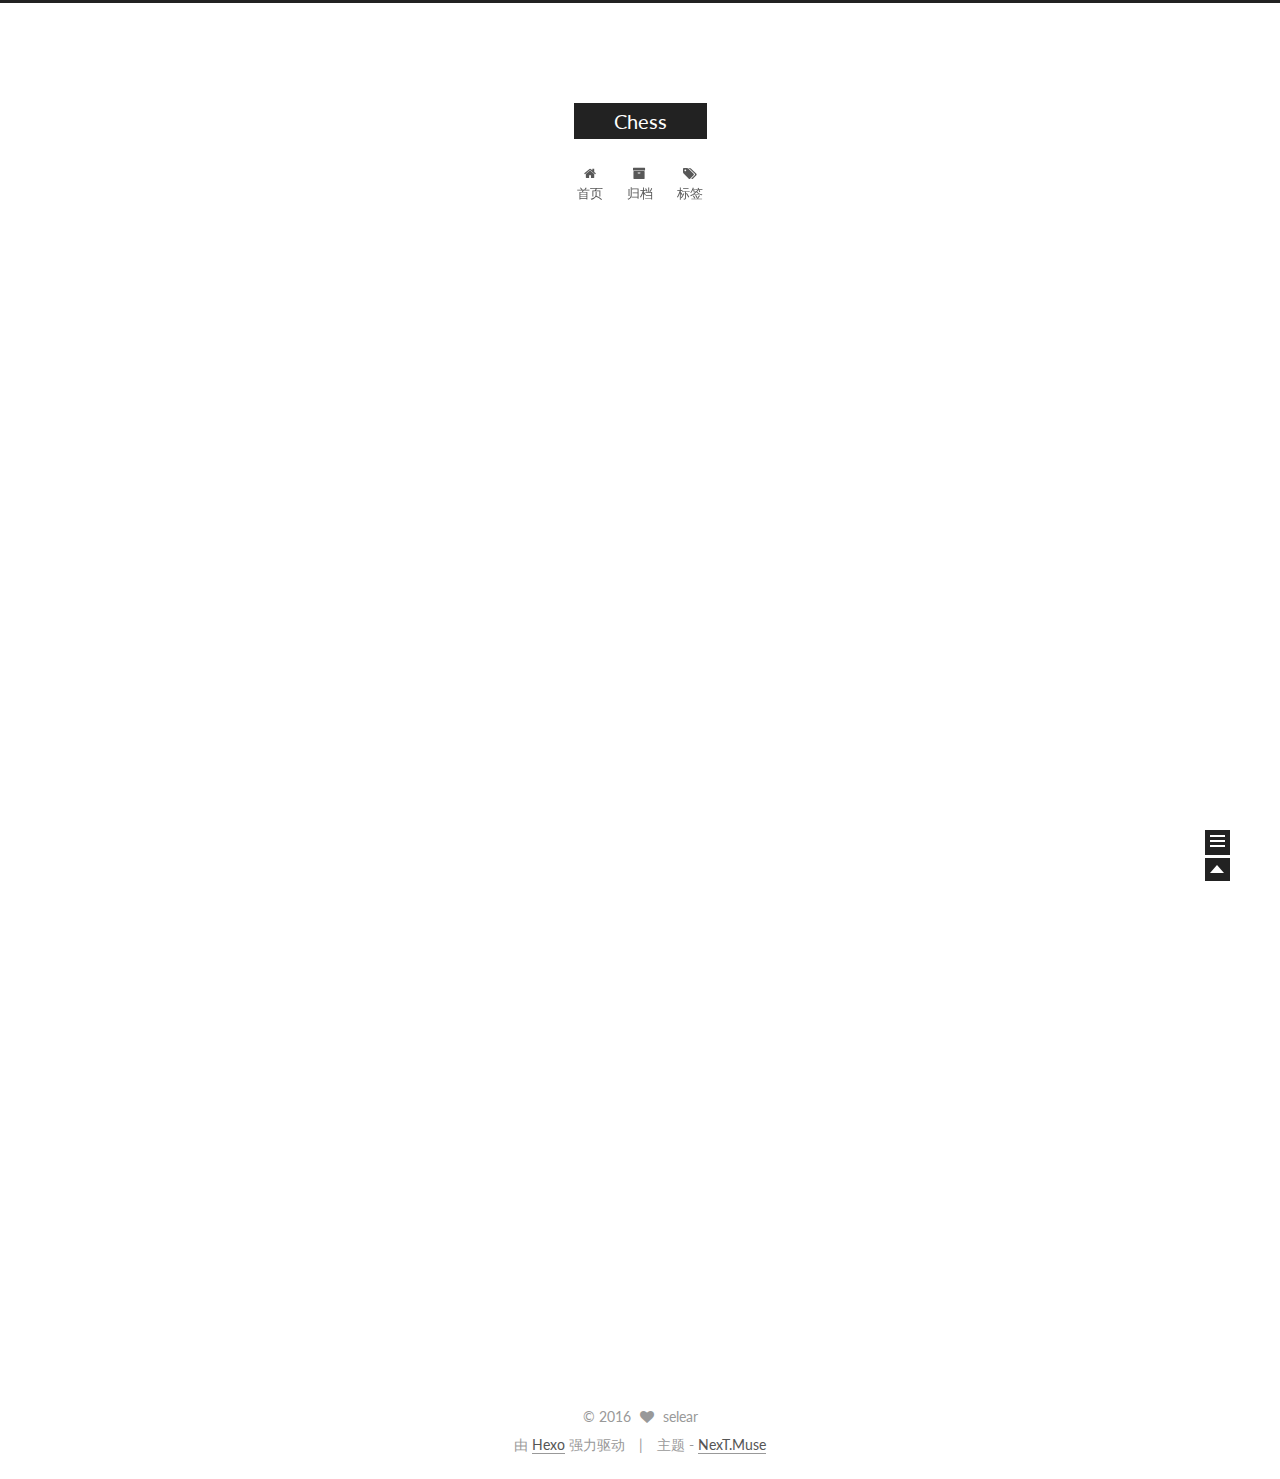
==== commit 9ca0fb64: "Site updated: 2016-02-12 00:05:56" ====
--- a/index.html
+++ b/index.html
@@ -60,7 +60,7 @@
 <meta name="description" content="try to find which one will win.">
 <meta property="og:type" content="website">
 <meta property="og:title" content="Chess">
-<meta property="og:url" content="https://selear.github.io/index.html">
+<meta property="og:url" content="http://selear.github.io/index.html">
 <meta property="og:site_name" content="Chess">
 <meta property="og:description" content="try to find which one will win.">
 <meta name="twitter:card" content="summary">
--- a/css/main.css
+++ b/css/main.css
@@ -1528,7 +1528,7 @@
   width: 4px;
   height: 4px;
   border-radius: 50%;
-  background: #ffffe2;
+  background: #9479cb;
 }
 .sidebar-nav {
   margin: 0 0 20px;
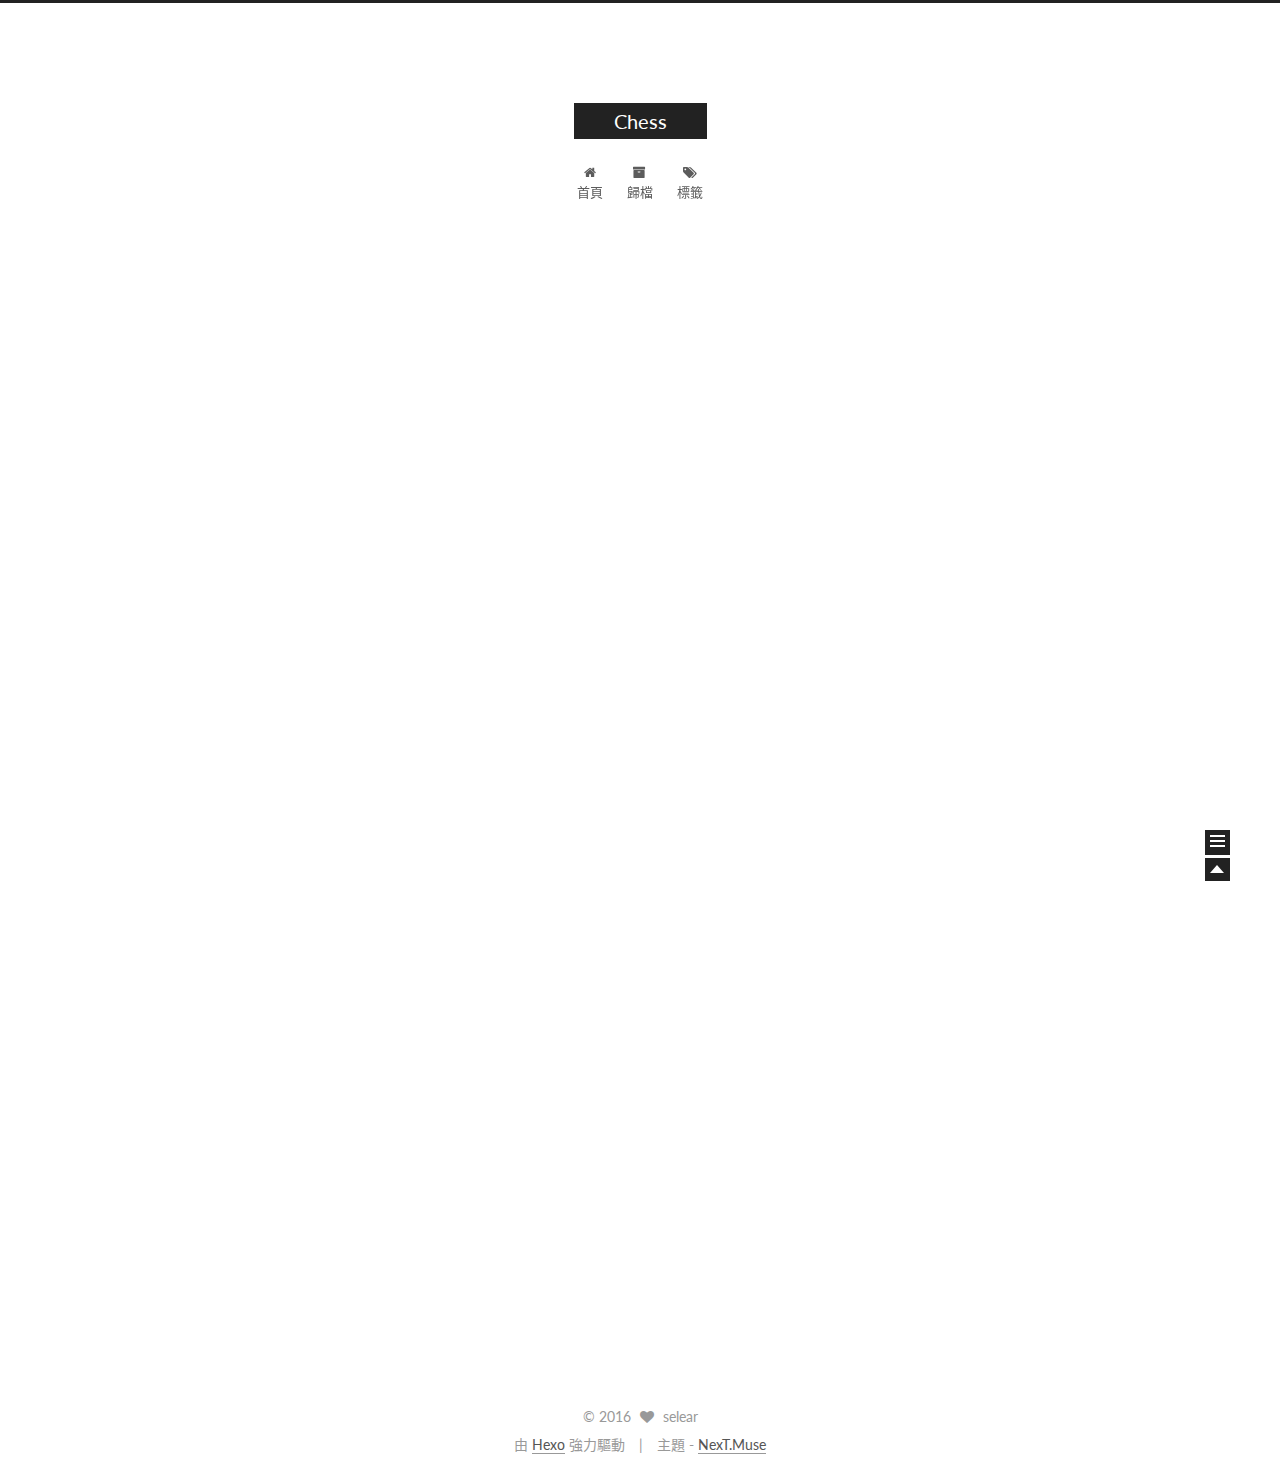
==== commit 72f8d491: "Site updated: 2016-02-12 00:09:43" ====
--- a/index.html
+++ b/index.html
@@ -86,7 +86,7 @@
   <title> Chess </title>
 </head>
 
-<body itemscope itemtype="http://schema.org/WebPage" lang="zh-Hans">
+<body itemscope itemtype="http://schema.org/WebPage" lang="zh-CN">
 
   
 
@@ -141,7 +141,7 @@
             
               <i class="menu-item-icon fa fa-home fa-fw"></i> <br />
             
-            首页
+            首頁
           </a>
         </li>
       
@@ -151,7 +151,7 @@
             
               <i class="menu-item-icon fa fa-archive fa-fw"></i> <br />
             
-            归档
+            歸檔
           </a>
         </li>
       
@@ -161,7 +161,7 @@
             
               <i class="menu-item-icon fa fa-tags fa-fw"></i> <br />
             
-            标签
+            標籤
           </a>
         </li>
       
@@ -234,7 +234,7 @@
             <span class="post-meta-item-icon">
               <i class="fa fa-calendar-o"></i>
             </span>
-            <span class="post-meta-item-text">发表于</span>
+            <span class="post-meta-item-text">發表於</span>
             <time itemprop="dateCreated" datetime="2016-02-10T01:39:41+08:00" content="2016-02-10">
               2016-02-10
             </time>
@@ -335,7 +335,7 @@
           <div class="site-state-item site-state-posts">
             <a href="/archives">
               <span class="site-state-item-count">1</span>
-              <span class="site-state-item-name">日志</span>
+              <span class="site-state-item-name">文章</span>
             </a>
           </div>
           
@@ -383,11 +383,11 @@
 </div>
 
 <div class="powered-by">
-  由 <a class="theme-link" href="http://hexo.io">Hexo</a> 强力驱动
+  由 <a class="theme-link" href="http://hexo.io">Hexo</a> 強力驅動
 </div>
 
 <div class="theme-info">
-  主题 -
+  主題 -
   <a class="theme-link" href="https://github.com/iissnan/hexo-theme-next">
     NexT.Muse
   </a>
--- a/css/main.css
+++ b/css/main.css
@@ -1528,7 +1528,7 @@
   width: 4px;
   height: 4px;
   border-radius: 50%;
-  background: #9479cb;
+  background: #37ff3c;
 }
 .sidebar-nav {
   margin: 0 0 20px;
